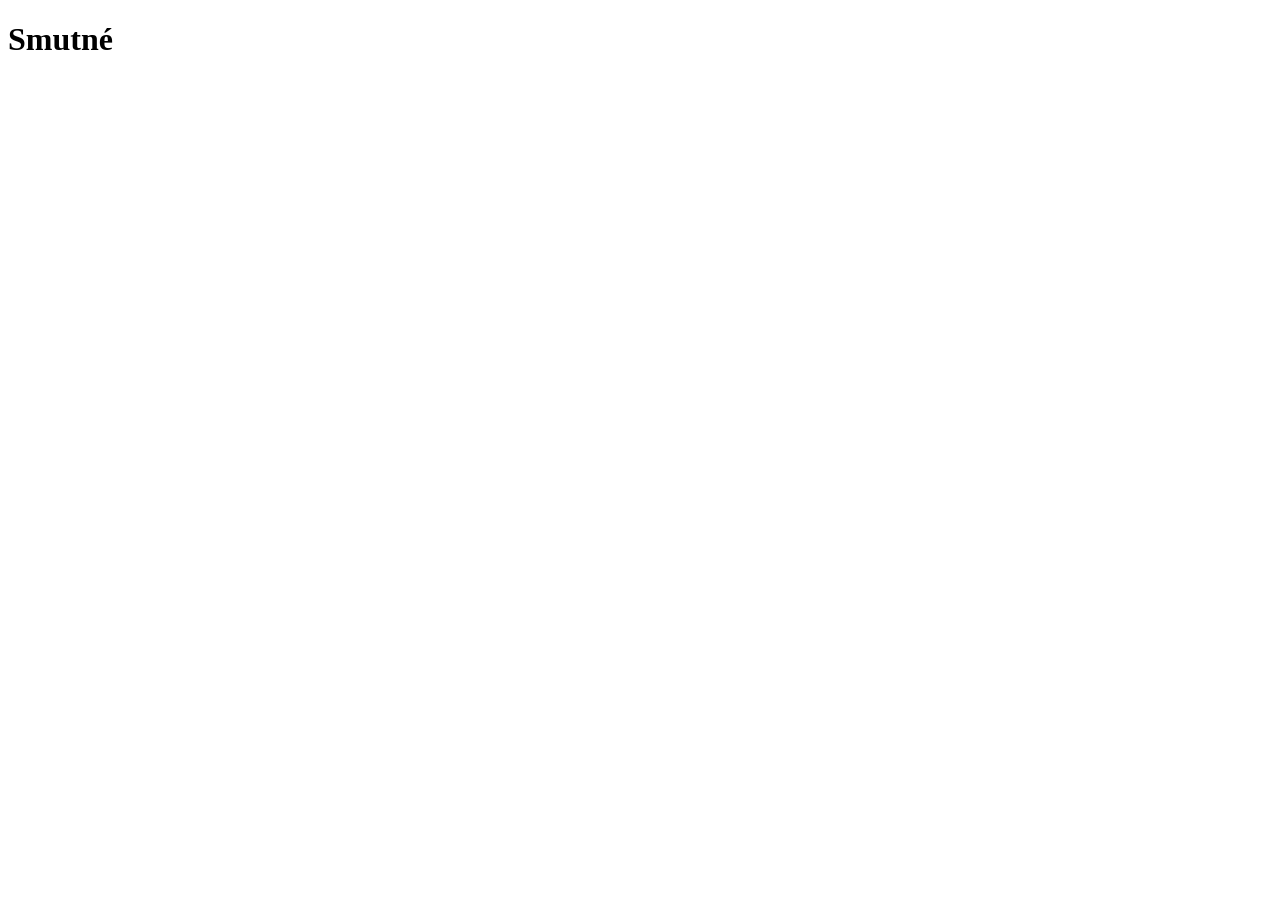
==== ovy/00_rozbeh_opakovanie/index.html @ 9a384cec "nalinkoval som css" ====
<!DOCTYPE html>
<html lang="en">
<head>
    <meta charset="UTF-8">
    <meta name="viewport" content="width=device-width, initial-scale=1.0">
    <link rel="stylesheet" href="assets/css/style.css">
    <title>Document</title>
</head>
<body>
    <h1>Smutné</h1>
</body>
</html>
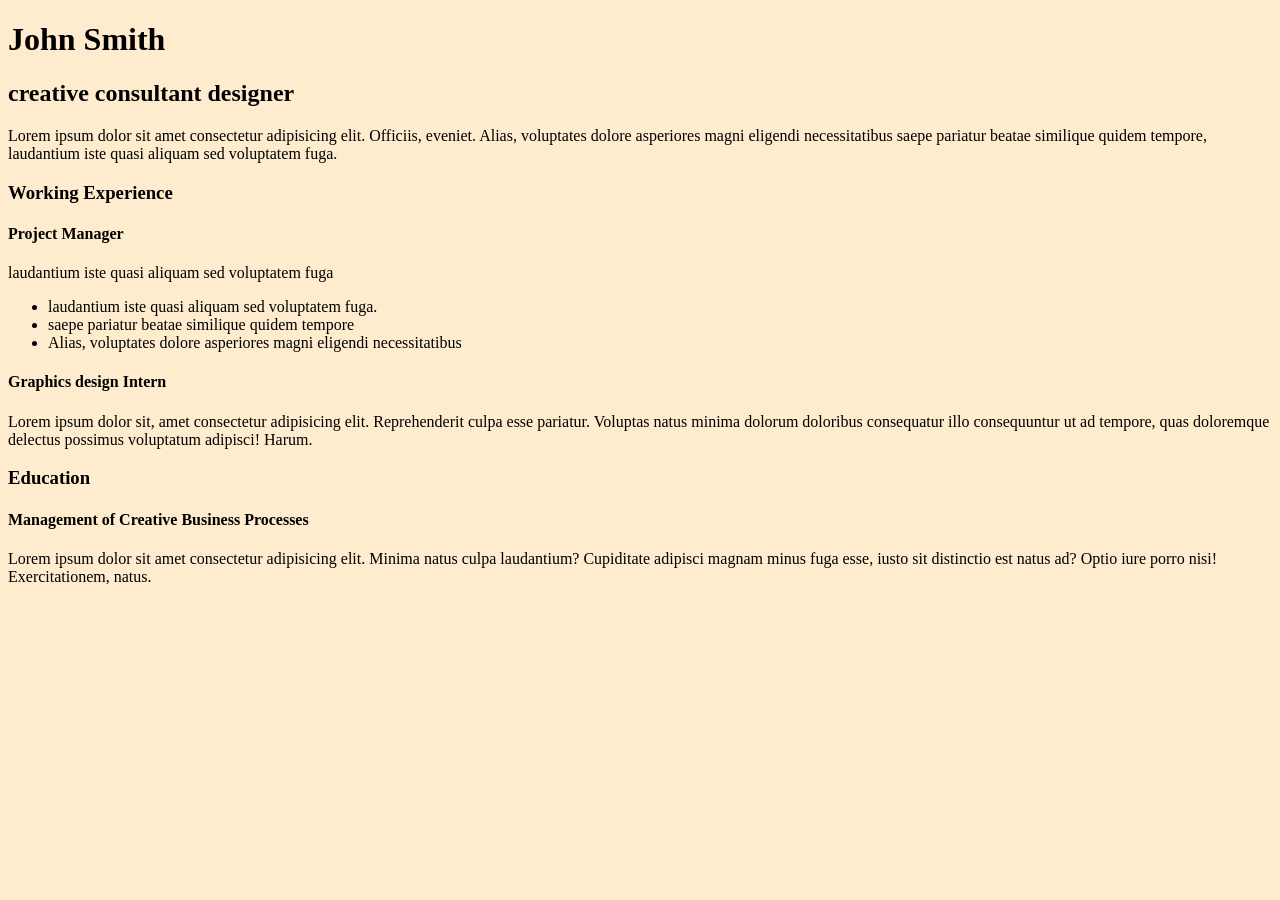
==== commit b2a83999: "dokoncil som html" ====
--- a/ovy/00_rozbeh_opakovanie/index.html
+++ b/ovy/00_rozbeh_opakovanie/index.html
@@ -1,12 +1,52 @@
+
 <!DOCTYPE html>
 <html lang="en">
 <head>
     <meta charset="UTF-8">
-    <meta name="viewport" content="width=device-width, initial-scale=1.0">
+    <meta name="viewport" 
+    content="width=device-width, initial-scale=1.0">
     <link rel="stylesheet" href="assets/css/style.css">
     <title>Document</title>
 </head>
 <body>
-    <h1>Smutné</h1>
+
+    <h1>John Smith</h1>
+    <h2>creative consultant designer</h2>
+
+    <p>Lorem ipsum dolor sit amet consectetur
+       adipisicing elit. Officiis, eveniet. 
+       Alias, voluptates dolore asperiores magni eligendi necessitatibus
+       saepe pariatur beatae similique quidem tempore,
+       laudantium iste quasi aliquam sed voluptatem fuga.</p>
+    
+       <h3>Working Experience</h3>
+
+       <h4>Project Manager</h4>
+
+       <p>laudantium iste quasi aliquam 
+        sed voluptatem fuga</p>
+
+        
+        <ul>
+            <li>laudantium iste quasi aliquam sed voluptatem fuga.</li>
+            <li>saepe pariatur beatae similique quidem tempore</li>
+            <li>Alias, voluptates dolore asperiores magni eligendi necessitatibus</li>
+        </ul>
+
+        <h4>Graphics design Intern</h4>
+        <p>Lorem ipsum dolor sit, amet consectetur adipisicing elit. 
+           Reprehenderit culpa esse pariatur. Voluptas natus minima 
+           dolorum doloribus consequatur illo consequuntur ut ad tempore,
+           quas doloremque delectus possimus voluptatum adipisci! Harum.</p>
+            
+        <h3>Education</h3>
+
+        <h4>Management of Creative Business Processes</h4>
+        <p>Lorem ipsum dolor sit amet consectetur adipisicing elit. 
+           Minima natus culpa laudantium? Cupiditate adipisci magnam minus 
+           fuga esse, iusto sit distinctio est natus ad? Optio iure porro nisi! Exercitationem, natus.</p>
+
 </body>
-</html>+</html>
+
+
--- a/ovy/00_rozbeh_opakovanie/assets/css/style.css
+++ b/ovy/00_rozbeh_opakovanie/assets/css/style.css
@@ -0,0 +1,3 @@
+body {
+    background-color: blanchedalmond;
+}
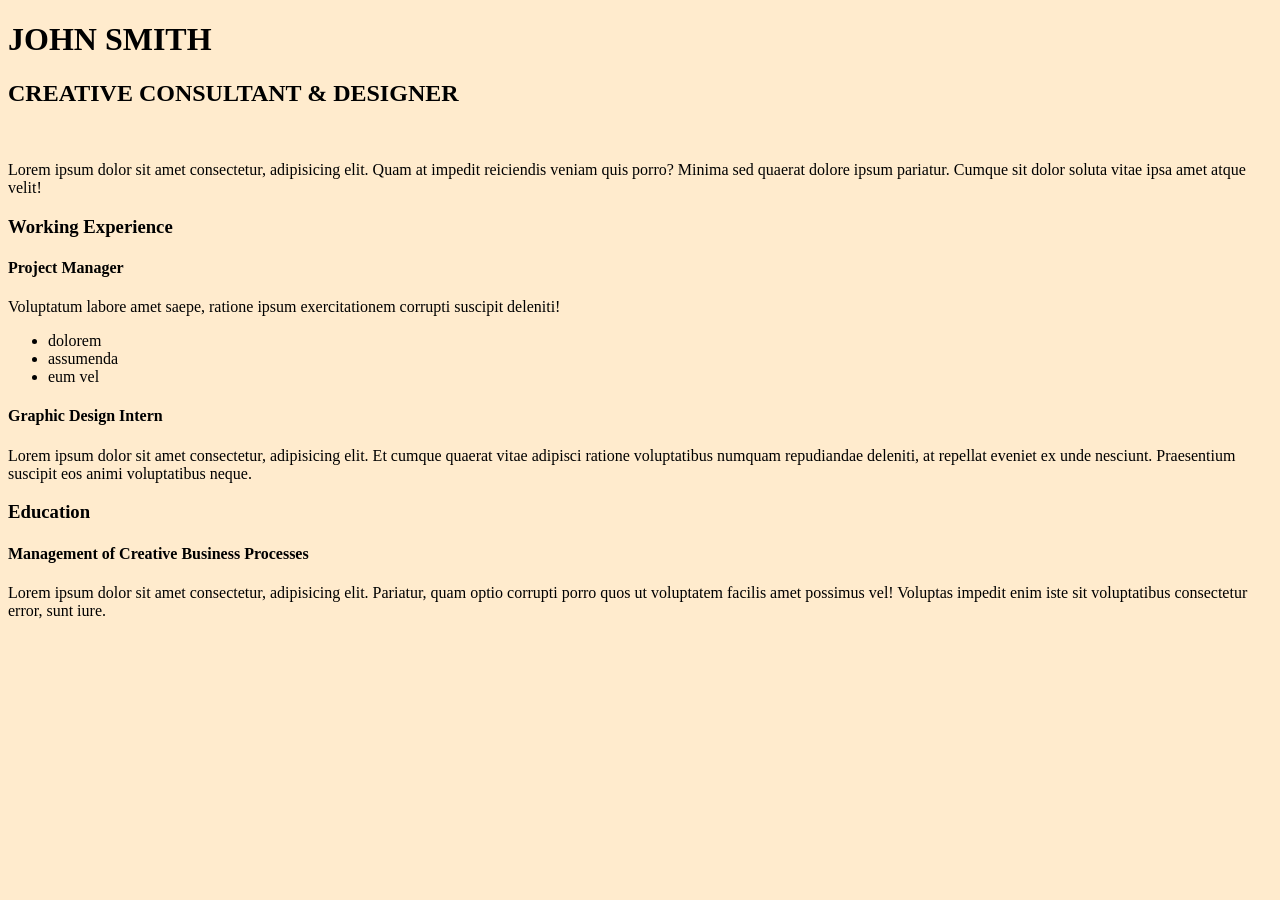
==== commit 11495752: "uprava" ====
--- a/ovy/00_rozbeh_opakovanie/index.html
+++ b/ovy/00_rozbeh_opakovanie/index.html
@@ -1,52 +1,49 @@
-
 <!DOCTYPE html>
 <html lang="en">
 <head>
     <meta charset="UTF-8">
-    <meta name="viewport" 
-    content="width=device-width, initial-scale=1.0">
+    <meta name="viewport" content="width=device-width, initial-scale=1.0">
     <link rel="stylesheet" href="assets/css/style.css">
     <title>Document</title>
 </head>
+ 
 <body>
-
-    <h1>John Smith</h1>
-    <h2>creative consultant designer</h2>
-
-    <p>Lorem ipsum dolor sit amet consectetur
-       adipisicing elit. Officiis, eveniet. 
-       Alias, voluptates dolore asperiores magni eligendi necessitatibus
-       saepe pariatur beatae similique quidem tempore,
-       laudantium iste quasi aliquam sed voluptatem fuga.</p>
-    
-       <h3>Working Experience</h3>
-
-       <h4>Project Manager</h4>
-
-       <p>laudantium iste quasi aliquam 
-        sed voluptatem fuga</p>
-
-        
-        <ul>
-            <li>laudantium iste quasi aliquam sed voluptatem fuga.</li>
-            <li>saepe pariatur beatae similique quidem tempore</li>
-            <li>Alias, voluptates dolore asperiores magni eligendi necessitatibus</li>
-        </ul>
-
-        <h4>Graphics design Intern</h4>
-        <p>Lorem ipsum dolor sit, amet consectetur adipisicing elit. 
-           Reprehenderit culpa esse pariatur. Voluptas natus minima 
-           dolorum doloribus consequatur illo consequuntur ut ad tempore,
-           quas doloremque delectus possimus voluptatum adipisci! Harum.</p>
-            
-        <h3>Education</h3>
-
-        <h4>Management of Creative Business Processes</h4>
-        <p>Lorem ipsum dolor sit amet consectetur adipisicing elit. 
-           Minima natus culpa laudantium? Cupiditate adipisci magnam minus 
-           fuga esse, iusto sit distinctio est natus ad? Optio iure porro nisi! Exercitationem, natus.</p>
-
+ 
+    <h1>JOHN SMITH</h1>
+    <h2>CREATIVE CONSULTANT & DESIGNER</h2>
+        <br>
+    <p>         <!-- paragraph -->
+        Lorem ipsum dolor sit amet consectetur, adipisicing elit. Quam at impedit reiciendis veniam quis porro? Minima sed quaerat dolore ipsum pariatur. Cumque sit dolor soluta vitae ipsa amet atque velit!
+    </p>
+ 
+    <h3>Working Experience</h3>
+ 
+    <h4>Project Manager</h4>
+ 
+    <p>
+    Voluptatum labore amet saepe, ratione ipsum exercitationem corrupti suscipit deleniti!
+    </p>
+ 
+    <ul>        <!-- unordered list -->
+        <li>dolorem</li>        <!-- list item -->
+        <li>assumenda</li>
+        <li>eum vel</li>
+    </ul>
+ 
+    <h4>Graphic Design Intern</h4>
+ 
+    <p>Lorem ipsum dolor sit amet consectetur, adipisicing elit. Et cumque quaerat vitae adipisci ratione voluptatibus numquam repudiandae deleniti, at repellat eveniet ex unde nesciunt. Praesentium suscipit eos animi voluptatibus neque.
+    </p>
+ 
+    <h3>Education</h3>
+ 
+ 
+    <h4>Management of Creative Business Processes</h4>
+ 
+    <p>
+        Lorem ipsum dolor sit amet consectetur, adipisicing elit. Pariatur, quam optio corrupti porro quos ut voluptatem facilis amet possimus vel! Voluptas impedit enim iste sit voluptatibus consectetur error, sunt iure.
+    </p>
 </body>
 </html>
+ 
 
-
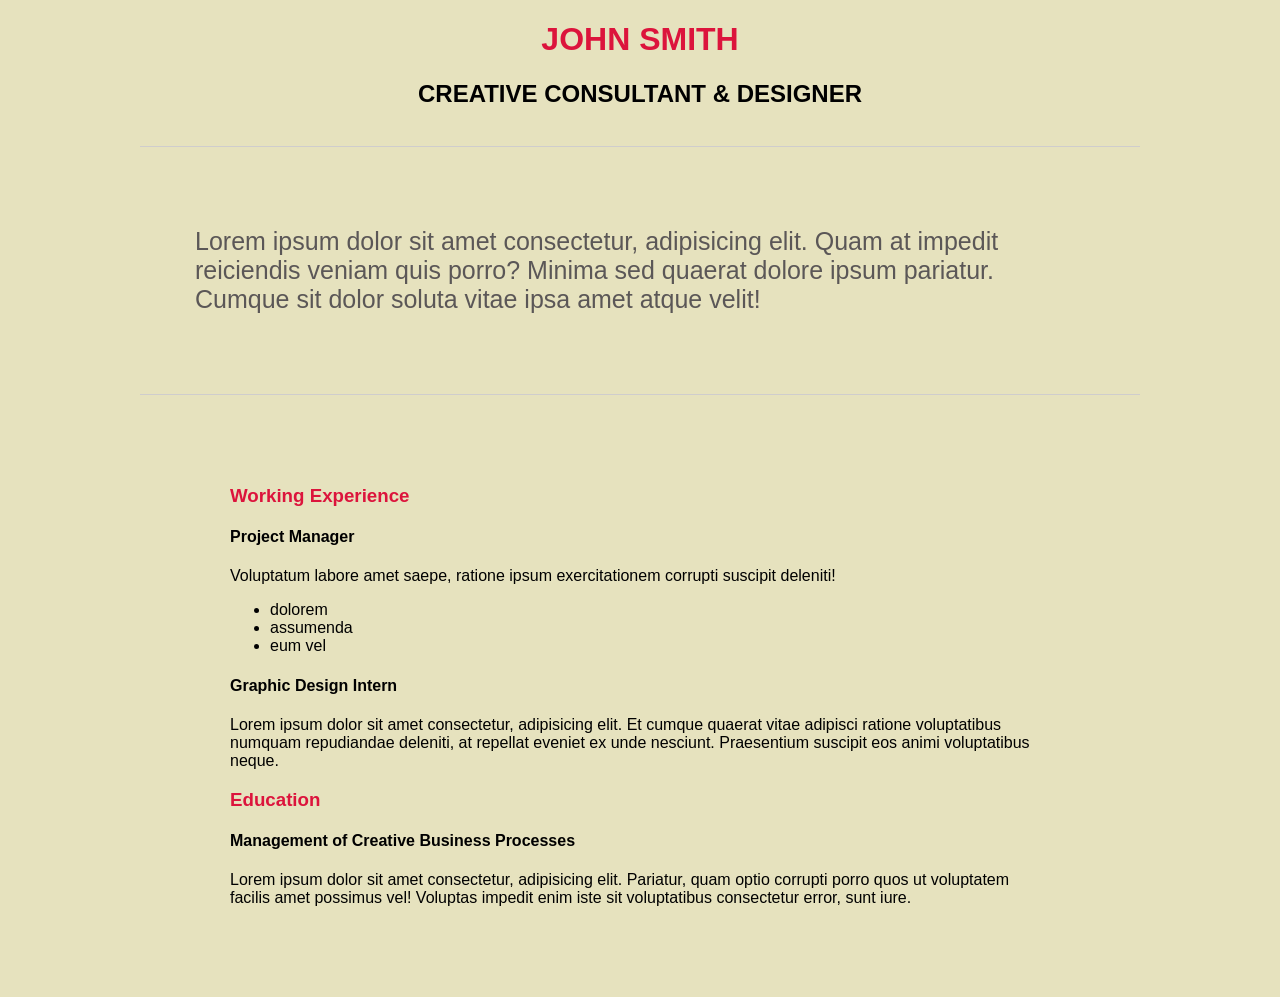
==== commit de0480ab: "HOTOVO" ====
--- a/ovy/00_rozbeh_opakovanie/index.html
+++ b/ovy/00_rozbeh_opakovanie/index.html
@@ -8,16 +8,25 @@
 </head>
  
 <body>
- 
+    <main>
+ <div>
     <h1>JOHN SMITH</h1>
     <h2>CREATIVE CONSULTANT & DESIGNER</h2>
+    
+ </div>
+
         <br>
+        <div class="odstavec">
+
     <p>         <!-- paragraph -->
         Lorem ipsum dolor sit amet consectetur, adipisicing elit. Quam at impedit reiciendis veniam quis porro? Minima sed quaerat dolore ipsum pariatur. Cumque sit dolor soluta vitae ipsa amet atque velit!
     </p>
- 
+
+ </div>
+  <div class="pismo">
+ <div class="popis">
+<div>
     <h3>Working Experience</h3>
- 
     <h4>Project Manager</h4>
  
     <p>
@@ -43,6 +52,11 @@
     <p>
         Lorem ipsum dolor sit amet consectetur, adipisicing elit. Pariatur, quam optio corrupti porro quos ut voluptatem facilis amet possimus vel! Voluptas impedit enim iste sit voluptatibus consectetur error, sunt iure.
     </p>
+    </div>
+    </div>
+    </div>
+    </main>
+
 </body>
 </html>
  
--- a/ovy/00_rozbeh_opakovanie/assets/css/style.css
+++ b/ovy/00_rozbeh_opakovanie/assets/css/style.css
@@ -1,3 +1,60 @@
 body {
-    background-color: blanchedalmond;
-}+    background-color: rgb(230, 226, 190);
+    text-align: center;
+    font-family: Arial;
+}
+ 
+li {
+    text-align: left;
+}
+ 
+h1 {
+    text-align: center;
+    color: crimson;
+    font: bold;
+}
+ 
+h2 {
+    text-align: center;
+    font: bold;
+}
+ 
+h3 {
+    color: crimson;
+    text-align: left;
+}
+ 
+h4 {
+    text-align: left;
+}
+ 
+p {
+    text-align: left;
+}
+ 
+.odstavec{
+    padding: 55px;
+    border-top: solid 1px rgb(207, 205, 205);
+    border-bottom: solid 1px rgb(207, 205, 205);
+    font-family: 'Segoe UI', Tahoma, Geneva, Verdana, sans-serif;
+    font-size:25px;
+    color: rgb(91, 87, 87);
+}
+
+
+main{
+    max-width: 1000px;
+    margin: 0 auto;
+}
+
+.popis {
+    margin: 90px;
+}
+
+.pismo{
+      font-family:'Segoe UI', Tahoma, Geneva, Verdana, sans-serif;
+      font-weight: 100;
+      
+}
+
+
